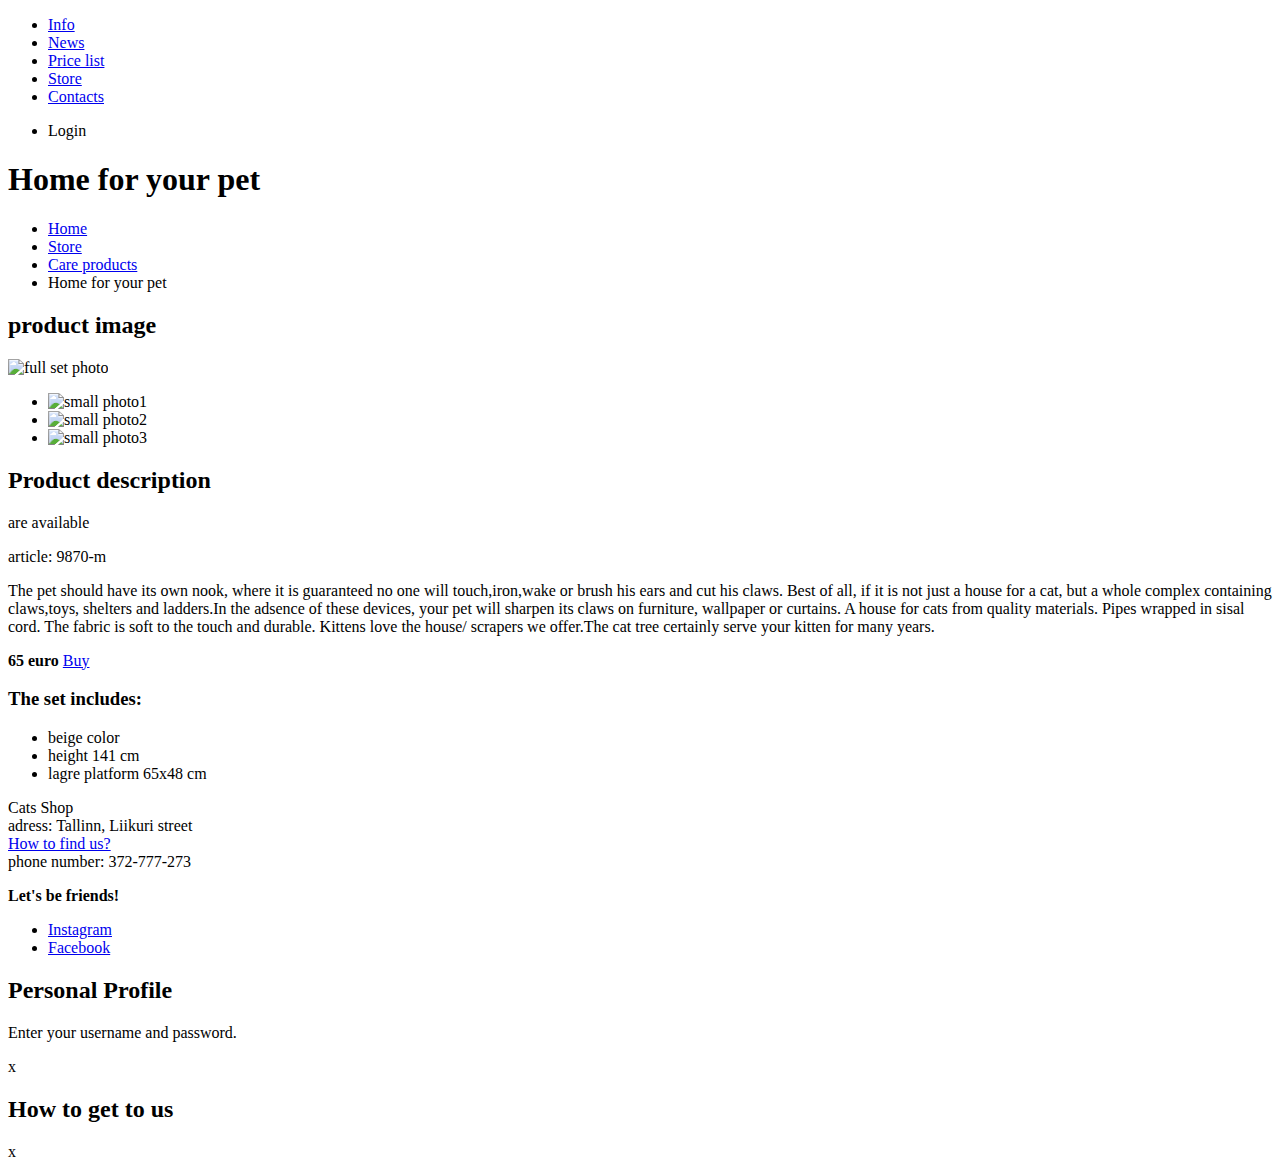
==== catalog-item-3.html @ 0f18a1fc "added catalog-item-3.html for cats site" ====
<!DOCTYPE html>
<html>
	<head>
		<meta charset="utf-8">
		<title></title>
	</head>
	<body>
		<header class="main-header">
      <nav class="main-navigation">
	      <ul class="site-navigation">
          <li><a href="info.html">Info</a></li>
          <li><a href="news.html">News</a></li>
          <li><a href="price.html">Price list</a></li>
          <li><a href="catalog.html">Store</a></li>
          <li><a href="contacts.html">Contacts</a></li>
        </ul>
        <ul class="user-navigation">
          <li class="login-link">Login</li>
        </ul>
      </nav>
    </header>
    <main class="container">
	    
	    <h1 class="page-title">Home for your pet</h1>
	    
	    <ul class="breadcrumbs">
		    <li><a href="index.html">Home</a></li>
		    <li><a href="#">Store</a></li>
		    <li><a href="#">Care products</a></li>
		    <li class="breadcrumbs">Home for your pet</li>
	    </ul>
	    
	    <section class="product-photo">
		    <h2 class="visually-hidden">product image</h2>
		    <p class="product-photo-full">
		    <img src="img/product-big.jpg" width="460" height="498" alt="full set photo">
		    </p>
		    <ul class="product-photo-prewiew">
		    <li><img src="img/product-small-1.jpg" width="140" height="149" alt="small photo1"></li>
		    <li><img src="img/product-small-2.jpg" width="140" height="149" alt="small photo2"></li>
		    <li><img src="img/product-small-3.jpg" width="140" height="149" alt="small photo3"></li>
		    </ul>
	    </section> 
	    
	    <section class="product-info">
		    <h2 class="visually-hidden">Product description</h2>
		    <p class="product-availability">are available</p>
		    <p class="product-article">article: 9870-m</p>
		    <p class="product-text">The pet should have its own nook, where it is guaranteed no one will touch,iron,wake or brush his ears and cut his claws. Best of all, if it is not just a house for a cat, but a whole complex containing claws,toys, shelters and ladders.In the adsence of these devices, your pet will sharpen its claws on furniture, wallpaper or curtains. A house for cats from quality materials. Pipes wrapped in sisal cord. The fabric is soft to the touch and durable. Kittens love the house/ scrapers we offer.The cat tree certainly serve your kitten for many years.</p>
		    </p>
		    <p class="product-price">
			    <b>65 euro</b>
			    <a class="button" href="#">Buy</a>
		    </p>
		    <h3>The set includes:</h3>
		    <ul>
			    <li>beige color</li>
			    <li>height 141 cm</li>
			    <li>lagre platform 65x48 cm</li>
		    </ul>
		 </section>
		  <footer class="main-footer">
		<p class="footer-contacts">
			Cats Shop<br>
			adress: Tallinn, Liikuri street<br>
			<a href="map.html">How to find us?</a><br>
			phone number: 372-777-273
		</p>
		<div class="footer-social">
			<b>Let's be friends!</b>
			<ul>
			<li><a class="social-button" href="https://www.instagram.com/konon0v">Instagram</a></li>
			<li><a class="social-button" href="#">Facebook</a></li>
			</ul>
		</div>
		  
		  <section class="modal modal-login">
			  <h2>Personal Profile</h2>
			  <p>Enter your username and password.</p>
			  <!---Здусь будет форма--->
			  <span class="modal-close">x</span>
			  </section>
			  <section class="modal modal-map">
				  <h2 class="visually-hidden">How to get to us</h2>
				  <span class="modal-close">x</span>
			  </section>
	  </footer>
    </main> 
	</body>
</html>
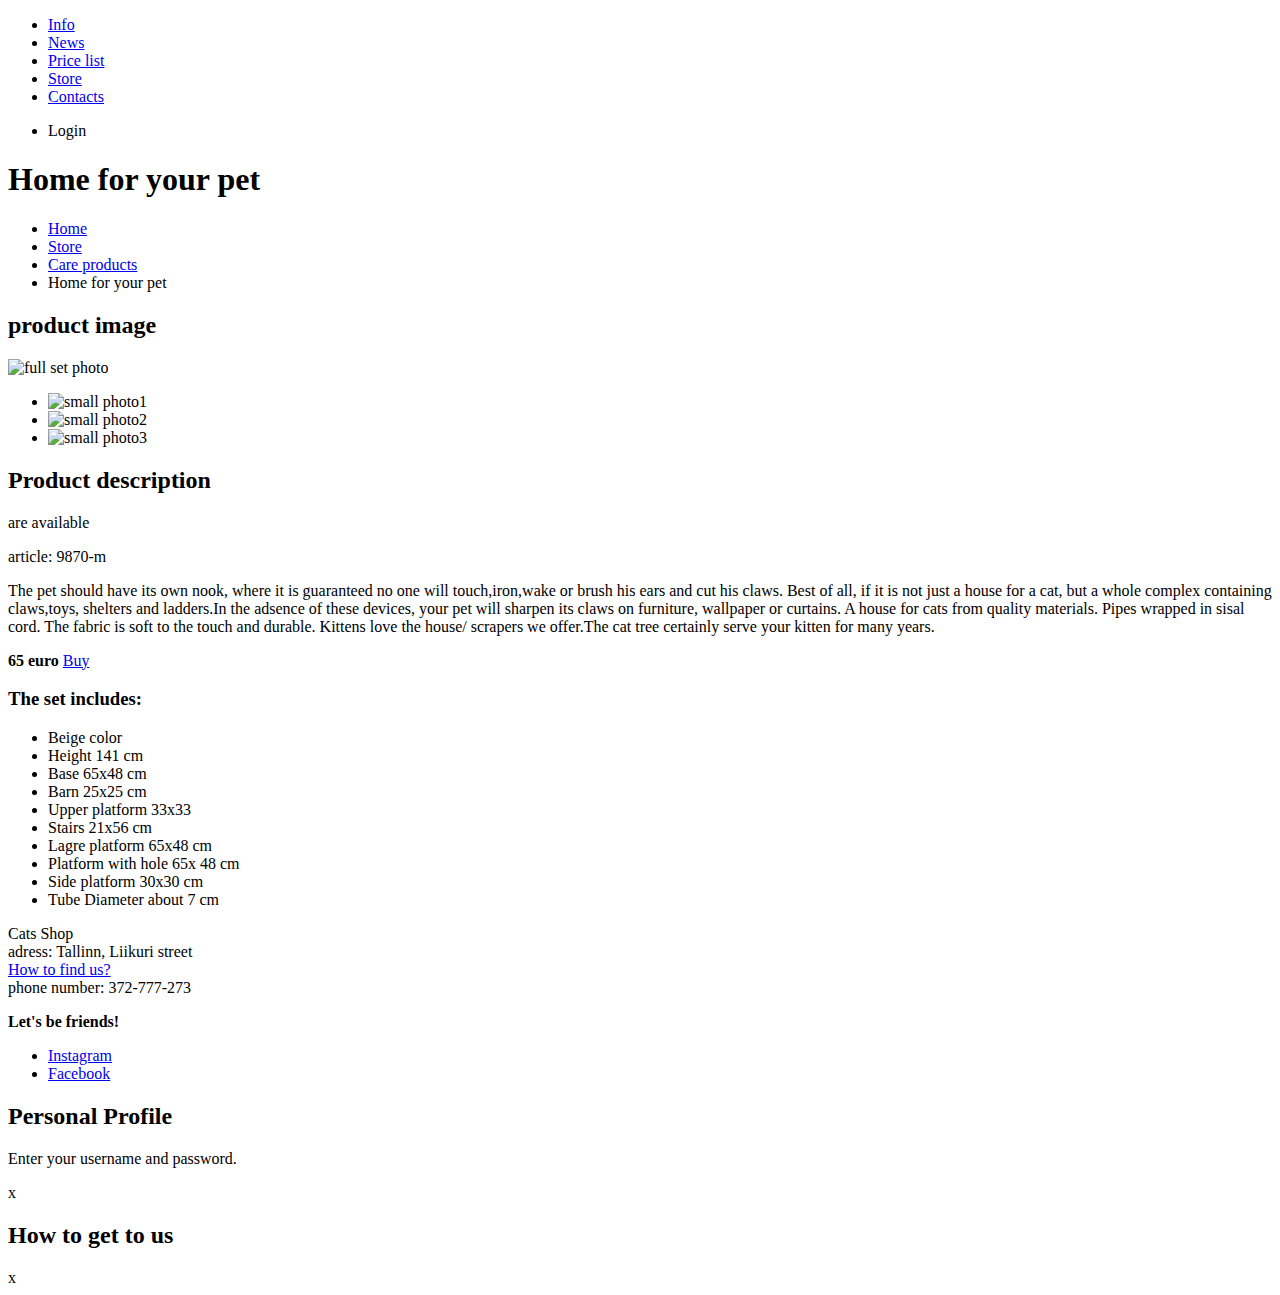
==== commit 3a8c9b3f: "added catalog-item-3.html for cats site" ====
--- a/catalog-item-3.html
+++ b/catalog-item-3.html
@@ -54,9 +54,16 @@
 		    </p>
 		    <h3>The set includes:</h3>
 		    <ul>
-			    <li>beige color</li>
-			    <li>height 141 cm</li>
-			    <li>lagre platform 65x48 cm</li>
+			    <li>Beige color</li>
+			    <li>Height 141 cm</li>
+			    <li>Base 65x48 cm</li>
+			    <li>Barn 25x25 cm</li>
+			    <li>Upper platform 33x33</li>
+			    <li>Stairs 21x56 cm</li>
+			    <li>Lagre platform 65x48 cm</li>
+			    <li>Platform with hole 65x 48 cm</li>
+			    <li>Side platform 30x30 cm</li>
+			    <li>Tube Diameter about 7 cm</li>
 		    </ul>
 		 </section>
 		  <footer class="main-footer">
